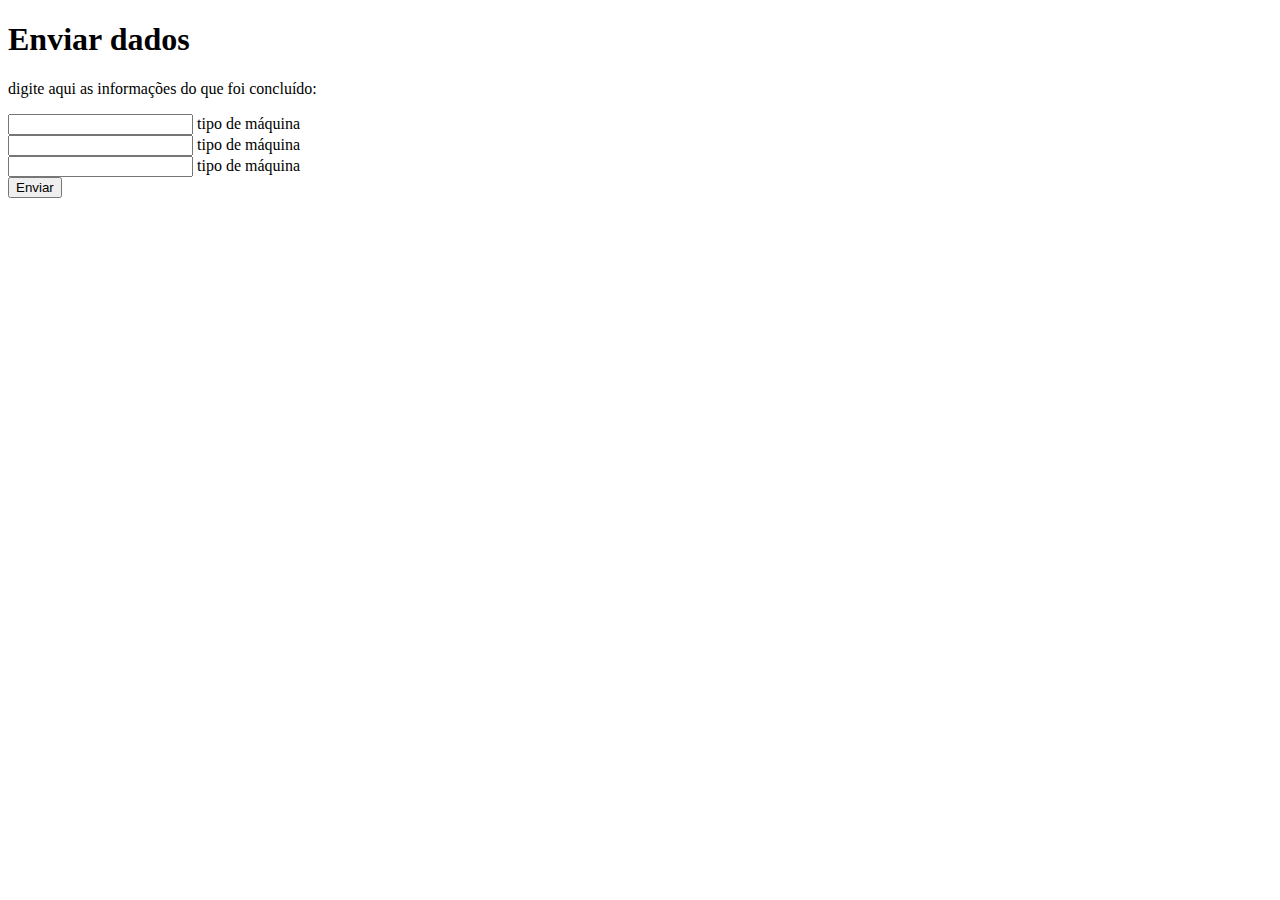
==== index2.html @ c88ae72b "adicionando formulário" ====
<!DOCTYPE html>
<html lang="en">
<head>
    <meta charset="UTF-8">
    <meta name="viewport" content="width=device-width, initial-scale=1.0">
    <title>Enviar dados</title>
</head>
<body>
<section class ="form-container">
<div class= "container">
    <form action="" class="form">
        <h1>Enviar dados</h1>
        <p>digite aqui as informações do que foi concluído:</p>
        <div class="input-single">
        <input type="text" id="primeiro-dado" class="input">
          <label for="primeiro-dado">tipo de máquina</label>
        </div>

        <div class="input-single">
        <input type="text" id="primeiro-dado" class="input">
          <label for="primeiro-dado">tipo de máquina</label>
        </div>

        <div class="input-single">
        <input type="text" id="primeiro-dado" class="input">
          <label for="primeiro-dado">tipo de máquina</label>
        </div>

        <div class="button-env">
            <input type="submit" value="Enviar">
        </div>
        
    </form>

</div>

</section>

    
</body>
</html>
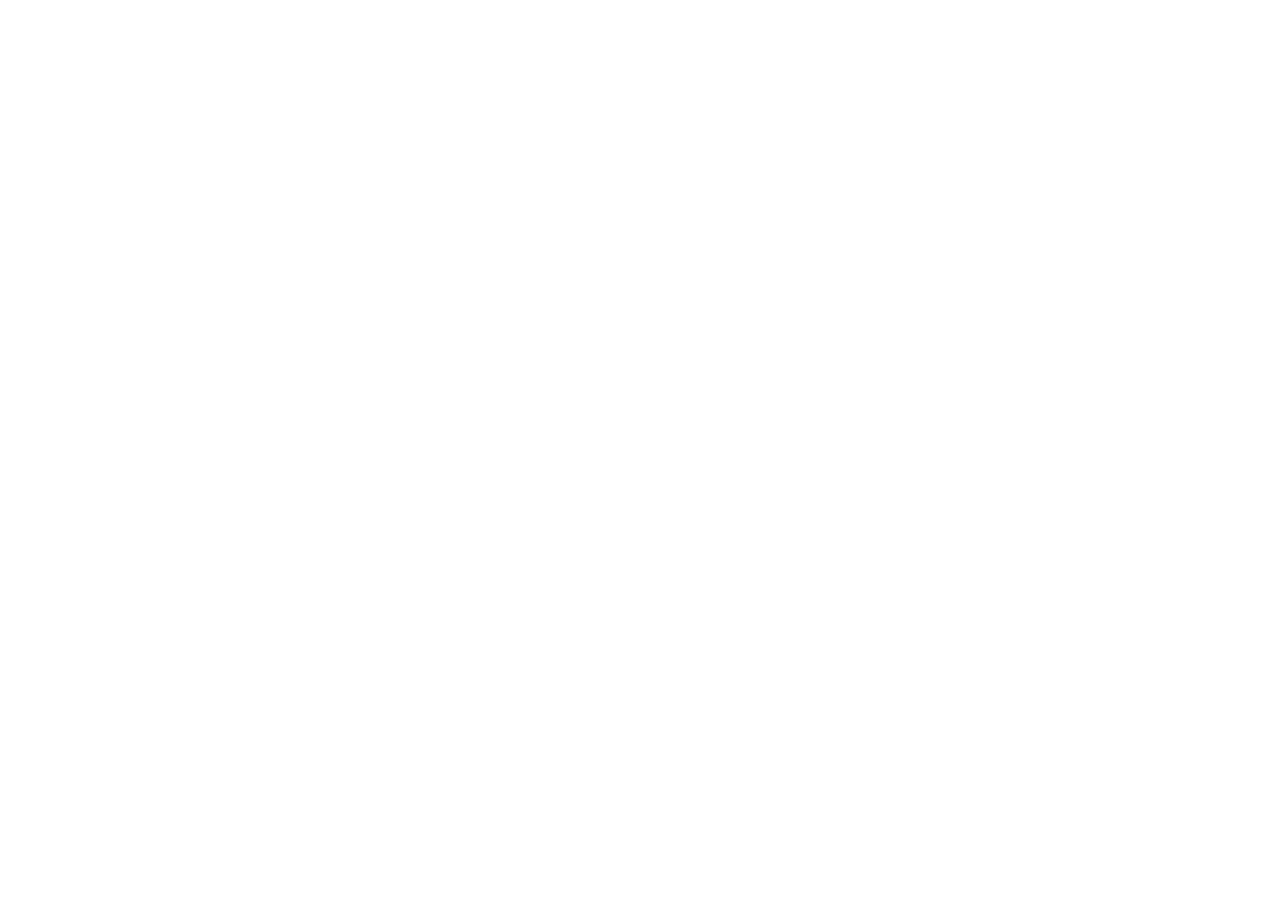
==== commit b831854e: "atualizando formulário" ====
--- a/index2.html
+++ b/index2.html
@@ -1,4 +1,4 @@
-<!DOCTYPE html>
+ <!--<!DOCTYPE html>
 <html lang="en">
 <head>
     <meta charset="UTF-8">
@@ -38,4 +38,4 @@
 
     
 </body>
-</html>+</html>-->